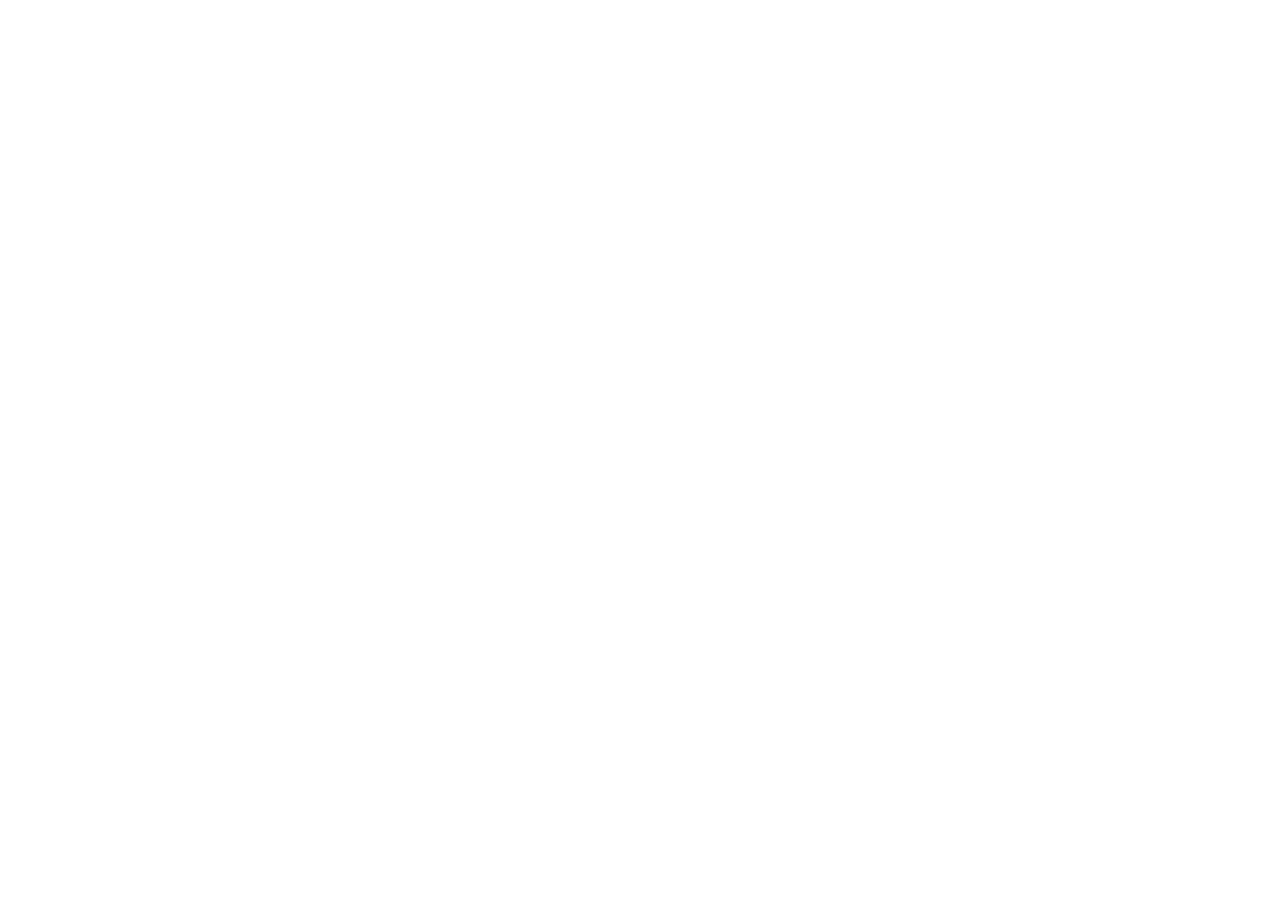
==== index.html @ c574a6f6 "Initial commit" ====
<!DOCTYPE html>
<html lang="pt-BR">
<head>
    <meta charset="UTF-8">
    <meta http-equiv="X-UA-Compatible" content="IE=edge">
    <meta name="viewport" content="width=device-width, initial-scale=1.0">
    <title>Safer Academy</title>
</head>
<body>
    <header>
        <nav></nav>
        <div class="banner"></div>
    </header>
    <main>
        <article></article>
    </main>
    <footer></footer>
</body>
</html>
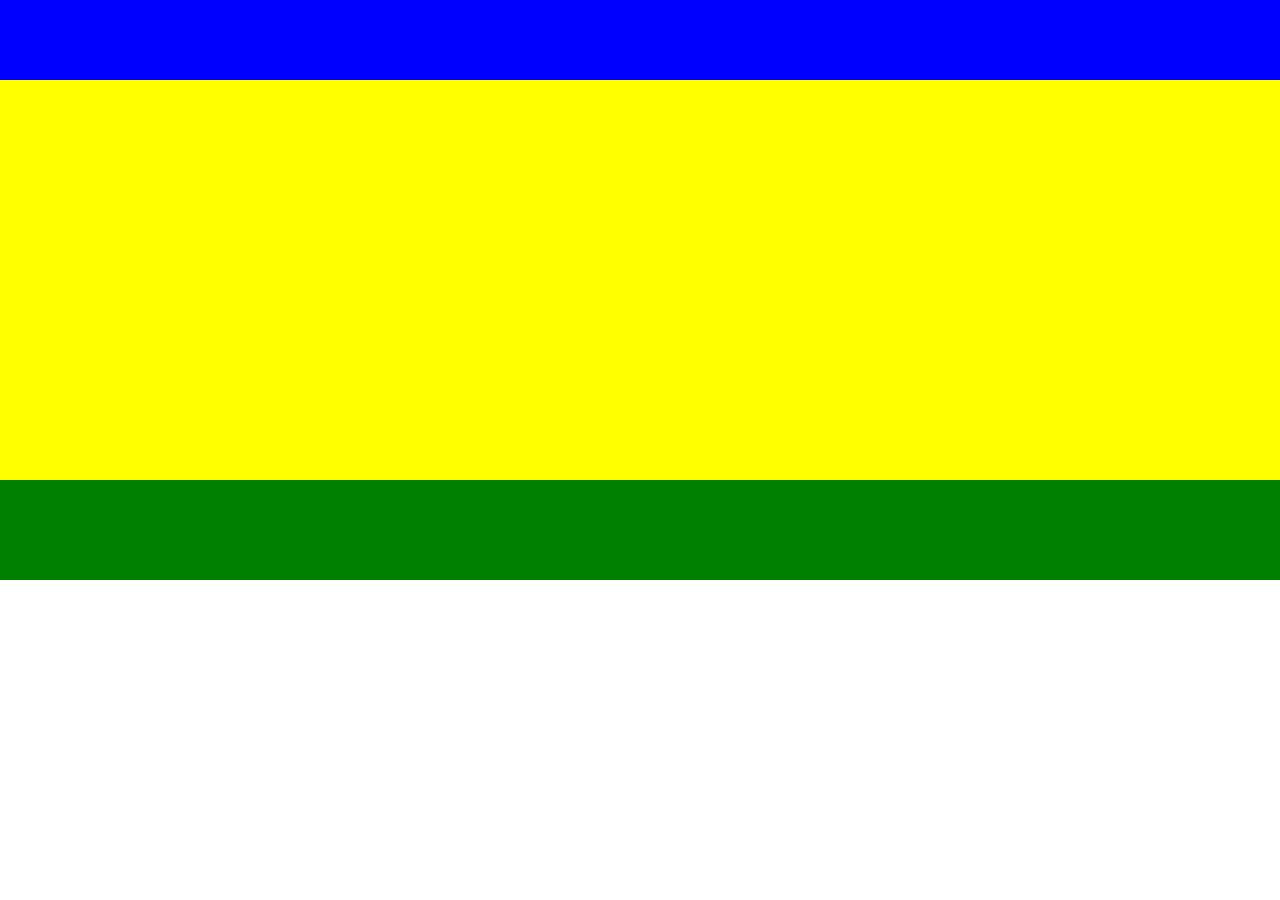
==== commit b6d27ea5: "update 30.05" ====
--- a/index.html
+++ b/index.html
@@ -5,11 +5,14 @@
     <meta http-equiv="X-UA-Compatible" content="IE=edge">
     <meta name="viewport" content="width=device-width, initial-scale=1.0">
     <title>Safer Academy</title>
+    <link rel="stylesheet" href="style.css">
+    <script src="script.js" defer></script>
 </head>
 <body>
     <header>
-        <nav></nav>
+        <div class="topHead"></div>
         <div class="banner"></div>
+        <nav class="navBar"></nav>
     </header>
     <main>
         <article></article>
--- a/style.css
+++ b/style.css
@@ -0,0 +1,42 @@
+@import url('https://fonts.googleapis.com/css2?family=Manrope:wght@300;500;700&display=swap');
+
+:root {
+    --azul-principal: #30ABD6
+    --azul-secundario:  #399DBF
+    --azul-escuro: #2C4975
+    --cinza-claro: #D8D8D8
+    --cinza-escuro: #999999
+    --manager-verde: #2A9E34
+    --producao-laranja: #FB8C00
+    --transporte-amarelo: #FDE02C
+    --helpdesk-azul: #18CCFF
+}
+
+* {
+    margin: 0px;
+    padding: 0px;
+}
+
+
+body {
+    width: 100%;
+    height: 100%;
+}
+
+.topHead {
+    height: 80px;
+    width: 100%;
+    background-color: blue;
+}
+
+.banner {
+    height: 400px;
+    width: 100%;
+    background-color: yellow;
+}
+
+.navBar {
+    width: 100%;
+    height: 100px;
+    background-color: green;
+}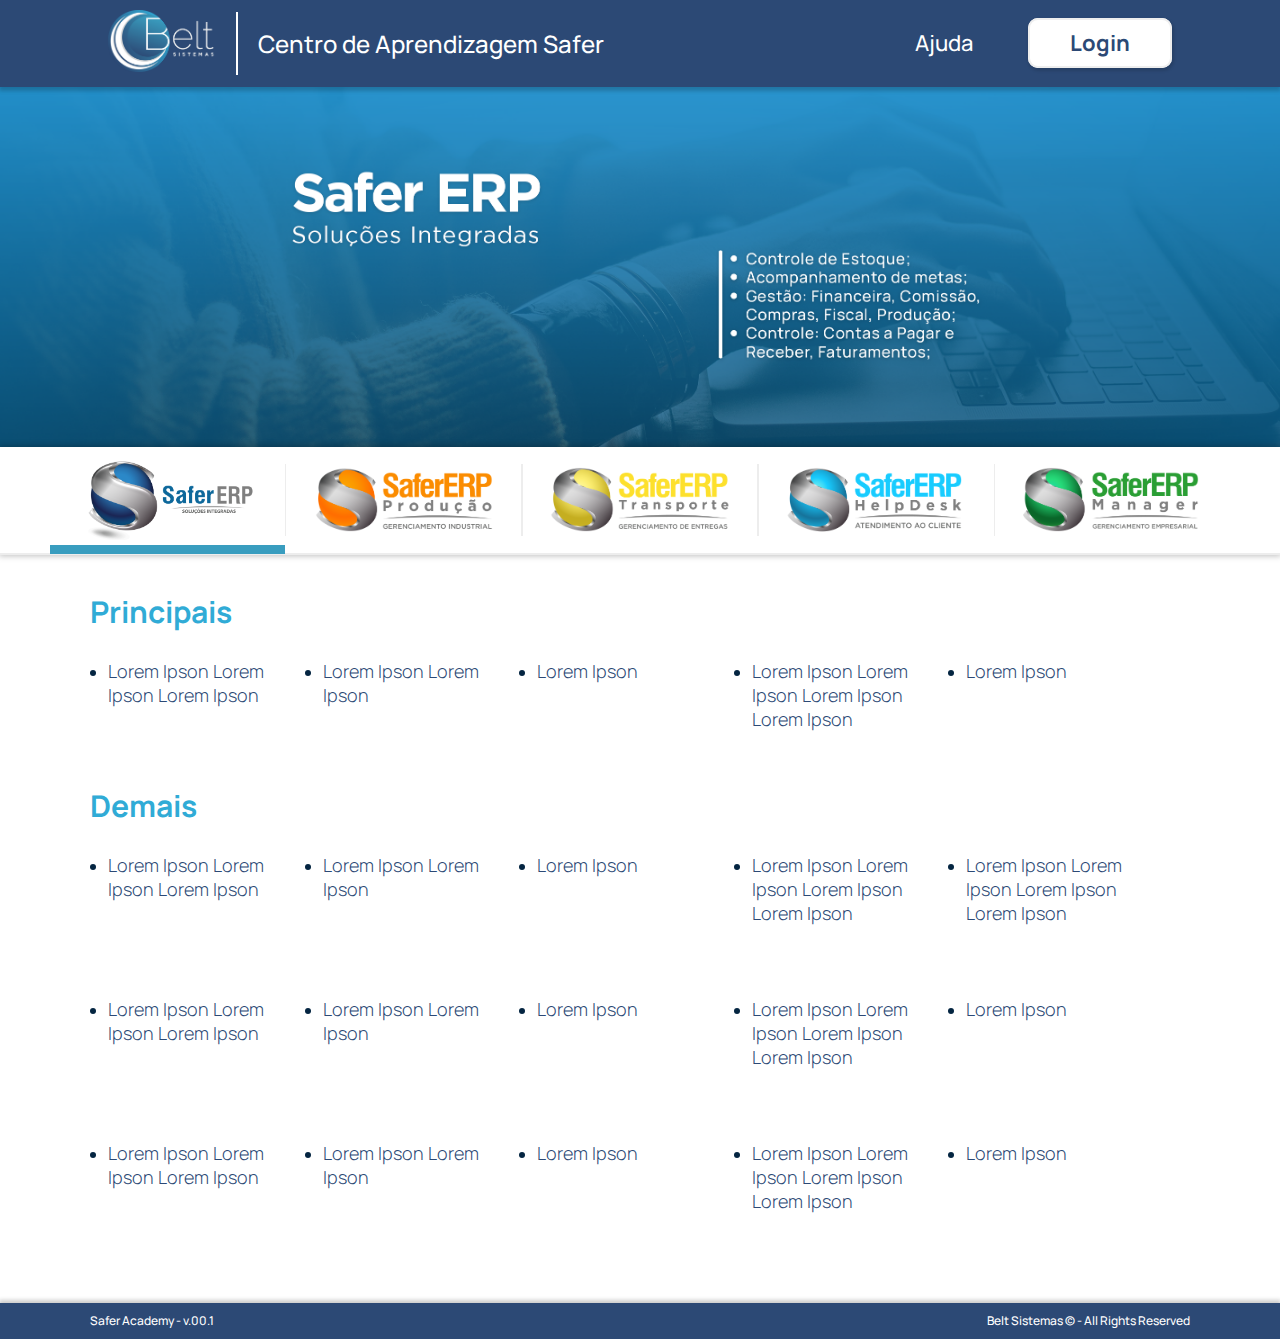
==== commit 738e14b5: "update 09.06" ====
--- a/index.html
+++ b/index.html
@@ -5,18 +5,82 @@
     <meta http-equiv="X-UA-Compatible" content="IE=edge">
     <meta name="viewport" content="width=device-width, initial-scale=1.0">
     <title>Safer Academy</title>
-    <link rel="stylesheet" href="style.css">
-    <script src="script.js" defer></script>
+    <link rel="stylesheet" href="./style.css">
+    <script src="./script.js" defer></script>
 </head>
 <body>
-    <header>
-        <div class="topHead"></div>
-        <div class="banner"></div>
-        <nav class="navBar"></nav>
-    </header>
-    <main>
-        <article></article>
+    <main class="conteiner">
+        <header class="webHead">
+            <div class="topHead">
+                <div class="centroAprendizagem">
+                    <a href="https://beltsistemas.com.br/" target="_blank"><img src="./img/LOGO-VARIAÇÃOpng.png" alt="logo-belt" id="logo-belt"></a>
+                    <h2>Centro de Aprendizagem Safer</h2>
+                </div>
+                <div class="btnOptions">
+                    <a href="./ajudaPage.html" id="ajudaBtn">Ajuda</a>
+                    <a href="" id="loginBtn">Login</a>
+                </div>
+            </div>
+            <div class="banner">
+            </div>
+            <nav class="navBar">
+                <div class="boxItem-navBar cursor-pointer saferERP-lineBottom" id="saferERP">
+                    <img src="./img/LOGO SAFER horizontal.png" alt="saferERP-logo">
+                </div>
+                <div class="lineBetween"></div>
+                <div class="boxItem-navBar cursor-pointer" id="safer-producao">
+                    <img src="./img/SaferProduçãoHorizontal.png" alt="safer-producao-logo">
+                </div>
+                <div class="lineBetween"></div>
+                <div class="boxItem-navBar cursor-pointer" id="safer-transporte">
+                    <img src="./img/SaferTransporteHorizontal.png" alt="safer-transporte-logo">
+                </div>
+                <div class="lineBetween"></div>
+                <div class="boxItem-navBar cursor-pointer" id="safer-helpdesk">
+                    <img src="./img/SaferHelpdeskHorizontal.png" alt="safer-helpdesk-logo">
+                </div>
+                <div class="lineBetween"></div>
+                <div class="boxItem-navBar cursor-pointer" id="safer-manager">
+                    <img src="./img/SaferManagerHorizontal.png" alt="safer-manager-logo">
+                </div>
+            </nav>
+        </header>
+        <section class="contentBox">
+            <div class="sectionTopics">
+                <h3 class="subtittle-H3">Principais</h3>
+                <ul class="topicsGrid">
+                    <li class="topicsTxt"><a href="">Lorem Ipson Lorem Ipson Lorem Ipson</a></li>
+                    <li class="topicsTxt"><a href="">Lorem Ipson Lorem Ipson</a></li>
+                    <li class="topicsTxt"><a href="">Lorem Ipson</a></li>
+                    <li class="topicsTxt"><a href="">Lorem Ipson Lorem Ipson Lorem Ipson Lorem Ipson</a></li>
+                    <li class="topicsTxt"><a href="">Lorem Ipson</a></li>
+                </ul>
+            </div>
+            <div class="sectionTopics">
+                <h3 class="subtittle-H3">Demais</h3>
+                <ul class="topicsGrid">
+                    <li class="topicsTxt"><a href="">Lorem Ipson Lorem Ipson Lorem Ipson</a></li>
+                    <li class="topicsTxt"><a href="">Lorem Ipson Lorem Ipson</a></li>
+                    <li class="topicsTxt"><a href="">Lorem Ipson</a></li>
+                    <li class="topicsTxt"><a href="">Lorem Ipson Lorem Ipson Lorem Ipson Lorem Ipson</a></li>
+                    <li class="topicsTxt"><a href="">Lorem Ipson Lorem Ipson Lorem Ipson Lorem Ipson</a></li>
+                    <li class="topicsTxt"><a href="">Lorem Ipson Lorem Ipson Lorem Ipson</a></li>
+                    <li class="topicsTxt"><a href="">Lorem Ipson Lorem Ipson</a></li>
+                    <li class="topicsTxt"><a href="">Lorem Ipson</a></li>
+                    <li class="topicsTxt"><a href="">Lorem Ipson Lorem Ipson Lorem Ipson Lorem Ipson</a></li>
+                    <li class="topicsTxt"><a href="">Lorem Ipson</a></li>
+                    <li class="topicsTxt"><a href="">Lorem Ipson Lorem Ipson Lorem Ipson</a></li>
+                    <li class="topicsTxt"><a href="">Lorem Ipson Lorem Ipson</a></li>
+                    <li class="topicsTxt"><a href="">Lorem Ipson</a></li>
+                    <li class="topicsTxt"><a href="">Lorem Ipson Lorem Ipson Lorem Ipson Lorem Ipson</a></li>
+                    <li class="topicsTxt"><a href="">Lorem Ipson</a></li>
+                </ul>
+            </div>
+        </section>
+        <footer class="webBottom">
+            <p>Safer Academy - v.00.1</p>
+            <p>Belt Sistemas © - All Rights Reserved</p>
+        </footer>
     </main>
-    <footer></footer>
 </body>
 </html>--- a/style.css
+++ b/style.css
@@ -1,42 +1,380 @@
 @import url('https://fonts.googleapis.com/css2?family=Manrope:wght@300;500;700&display=swap');
 
 :root {
-    --azul-principal: #30ABD6
-    --azul-secundario:  #399DBF
-    --azul-escuro: #2C4975
-    --cinza-claro: #D8D8D8
-    --cinza-escuro: #999999
-    --manager-verde: #2A9E34
-    --producao-laranja: #FB8C00
-    --transporte-amarelo: #FDE02C
-    --helpdesk-azul: #18CCFF
+    --azul-principal: #30ABD6;
+    --azul-secundario:  #399DBF;
+    --azul-escuro: #2C4975;
+    --cinza-claro: #D8D8D8;
+    --cinza-escuro: #999999;
+    --manager-verde: #2A9E34;
+    --producao-laranja: #FB8C00;
+    --transporte-amarelo: #FDE02C;
+    --helpdesk-azul: #18CCFF;
 }
 
 * {
     margin: 0px;
     padding: 0px;
-}
-
-
-body {
-    width: 100%;
-    height: 100%;
-}
-
+    box-sizing: border-box;
+    font-family: "Manrope", "sans-serif";
+    font-weight: 500;
+    text-decoration: none;
+    transition: .4s;
+}
+
+/* CLASS CONTEINER CONTIDA NO MAIN */
+.conteiner {
+    min-height: 100vh;
+    display: flex;
+    flex-direction: column ;
+}
+
+/* HEADER */
+.webHead {
+    display: flex;
+    flex-direction: column;
+}
+
+/* CABEÇALHO HEADER */
 .topHead {
-    height: 80px;
-    width: 100%;
-    background-color: blue;
-}
-
+    top: 0px;
+    height: auto;
+    padding-bottom: 10px;
+    padding-top: 10px;
+    width: 100%;
+    background-color: var(--azul-escuro);
+    display: flex;
+    justify-content:space-between;
+    align-items: center;
+    padding-left: 12vh;
+    padding-right: 12vh;
+    /* offset-x | offset-y | blur-radius | spread-radius | color */
+    box-shadow: 0px 3px 4px 1px rgba(0, 0, 0, 0.2);
+    z-index: 1;
+}
+
+/* CONTEM A FRASE E A LOGO BELT */
+.centroAprendizagem {   
+    display: flex;
+    align-items: center;
+    justify-content: center;
+    /* gap: 15px; */
+}
+
+.centroAprendizagem h2 {
+    border-left: 2px solid white;
+    padding: 10px;
+    padding-left: 20px;
+    padding-top: 15px;
+    padding-bottom: 15px;
+    padding-right: 0px;
+    color: #ffffff;
+}
+
+.centroAprendizagem a {
+    color: white;
+}
+
+.centroAprendizagem a:hover {
+    color: white;
+    text-decoration: underline;
+}
+
+.centroAprendizagem p {
+    color: white;
+    margin-left: 1vh;
+    padding-top: 0.5vh;
+}
+#logo-belt {
+    margin-right: 20px;
+    width: 12vh;
+}
+
+/* CAMPO AJUDA E LOGIN */
+.btnOptions a{
+    padding: 8px;
+    padding-left: 12px;
+    padding-right: 12px;
+    font-size: 22px;
+    margin-left: 40px;
+    color: white;
+    position: relative;
+}
+
+/* ANIMAÇÃO BOTAO AJUDA */
+.btnOptions #ajudaBtn::after {
+    content: "";
+    position: absolute;
+    left: 0;
+    bottom: 0px;
+    width: 100%;
+    height: 3px;
+    background: #ffffff;
+    border-radius: 5px;
+    transform-origin: right;
+    transform: scaleX(0);
+    transition: transform .3s;
+}
+
+.btnOptions #ajudaBtn:hover::after {
+    transform-origin: left;
+    transform: scaleX(1);
+}
+
+/* BOTAO LOGIN */
+#loginBtn {
+    background-color: #ffffff;
+    color: var(--azul-escuro);
+    border-radius: 10px;
+    border: 2px solid #eeeeee;
+    font-weight: 700;
+    padding-left: 40px;
+    padding-right: 40px;
+    box-shadow: 1px 2px 3px 1px rgba(0, 0, 0, 0.13);
+}
+
+#loginBtn:hover {
+    background-color: #e0e0e0;
+    transition: .3s;
+}
+
+/* BANNER */
 .banner {
-    height: 400px;
-    width: 100%;
-    background-color: yellow;
-}
-
+    height: 40vh;
+    width: 100%;
+    transition: .4s;
+    background: url(./img/banners/SaferERP-banner.png);
+    background-repeat: no-repeat;
+    background-size: cover;
+    background-position: center;
+}
+
+/* REDIMENSIONAR IMGS */
+.boxItem-navBar img{
+    width: 20vh;
+}
+
+/* BARRA DE NAVEGAÇÃO DOS SAFERS */
 .navBar {
     width: 100%;
-    height: 100px;
-    background-color: green;
+    height: 12vh;
+    padding-bottom: 12px;
+    padding-top: 12px;
+    padding-left: 50px;
+    padding-right: 50px;
+    background-color: #ffffff;
+    border-bottom: 2px solid #ededed;
+    display: flex;
+    align-items: center;
+    justify-content: space-evenly;
+    box-shadow: 0px 0px 6px 1px rgba(0, 0, 0, 0.25);
+}
+
+/* LINHA DIVISORIA DOS SAFERS */
+.lineBetween {
+    height: 8vh;
+    width: 2px;
+    background-color: #ededed;
+}
+/* CAMPO DIVS DOS SAFERS  */
+.boxItem-navBar {
+    width: 30vh;
+    height: 12vh;
+    display: flex;
+    justify-content: center;
+    align-items: center;
+    position: relative;
+    transition: .4s;
+}
+
+/* DEFINIR CURSOR COMO POINTER */
+.cursor-pointer {
+    cursor: pointer;
+}
+
+/* TRANSIÇÃO DAS IMGS */
+.boxItem-navBar img {
+    transition: .2s;
+}
+
+.boxItem-navBar img:hover {
+    width: 26vh;
+    transition: .3s;
+}
+
+/* LINHA DE BAIXO SAFER ERP */
+.saferERP-lineBottom {
+    border-left: 0;
+    padding-left: 0vh;
+    border-bottom: 1vh solid var(--azul-secundario);
+}
+
+.saferERP-lineBottom:hover {
+    border-bottom: 0.5vh solid var(--azul-secundario);
+    transition: .15s;
+}
+
+/* LINHA DE BAIXO SAFER PRODUCAO */
+.saferProducao-lineBottom {
+    border-left: 0;
+    padding-left: 0vh;
+    border-bottom: 1vh solid var(--producao-laranja);
+    
+}
+
+.saferProducao-lineBottom:hover {
+    border-bottom: 0.5vh solid var(--producao-laranja);
+    transition: .15s;
+}
+
+/* LINHA DE BAIXO SAFER TRANSPORTE */
+.saferTransporte-lineBottom {
+    border-left: 0;
+    padding-left: 0vh;
+    border-bottom: 1vh solid var(--transporte-amarelo);
+    
+}
+
+.saferTransporte-lineBottom:hover {
+    border-bottom: 0.5vh solid var(--transporte-amarelo);
+    transition: .15s;
+}
+
+/* LINHA DE BAIXO SAFER MANAGER */
+.saferManager-lineBottom {
+    border-left: 0;
+    padding-left: 0vh;
+    border-bottom: 1vh solid var(--manager-verde);
+    
+}
+
+.saferManager-lineBottom:hover {
+    border-bottom: 0.5vh solid var(--manager-verde);
+    transition: .15s;
+}
+
+/* LINHA DE BAIXO SAFER HELPDESK */
+.saferHelpdesk-lineBottom {
+    border-left: 0;
+    padding-left: 0vh;
+    border-bottom: 1vh solid var(--helpdesk-azul);
+    
+}
+
+.saferHelpdesk-lineBottom:hover {
+    border-bottom: 0.5vh solid var(--helpdesk-azul);
+    transition: .15s;
+}
+
+
+/* SECTION DE CONTEUDO */
+.contentBox {
+    padding: 4vh;
+    padding-left: 10vh;
+    /* padding-right: 12vh; */
+    display: flex;
+    flex-direction: column;
+    align-items: center;
+    justify-content: center;
+}
+
+/* TOPICOS SECTION */
+.topicsGrid {
+    padding-left: 2vh;
+    padding-right: 12vh;
+    width: auto;
+    display: grid;
+    grid-template-columns: repeat(5, 1fr);
+    gap: 10vh;
+    column-gap: 5vh;
+    row-gap: 8vh;
+}
+
+/* SUBTITULO DOS TOPICOS */
+.subtittle-H3 {
+    font-size: 30px;
+    color: var(--azul-principal);
+    font-weight: 700;
+    padding-bottom: 3vh;
+}
+
+/* COR DO BOTAO DA LI */
+li {
+    color: #042541;
+}
+
+/* TEXTO DOS TOPICOS */
+.topicsGrid a {
+    color: var(--azul-escuro);
+    font-weight: 300;
+    font-size: 18px
+}
+
+.topicsGrid a:hover {
+    text-decoration: underline;
+}
+
+/* TOPICOS ENQUADRAMENTO */
+.sectionTopics {
+    margin-bottom: 6vh;
+}
+
+/* FOOTER DA PÁGINA */
+.webBottom {
+    background-color: var(--azul-escuro);
+    width: 100%;
+    height: 4vh;
+    bottom: 0px;
+    display: flex;
+    justify-content: space-between;
+    align-items: center;
+    padding-left: 10vh;
+    padding-right: 10vh;
+    box-shadow: 0px -2px 4px 1px rgba(0, 0, 0, 0.2);
+}
+
+.webBottom p {
+    color: #ffffff;
+    font-size: 12px;
+}
+
+
+#questionInput {
+    border-radius: 1.5vh;
+    width: 100vh;
+    height: 6vh;
+    padding-left: 2vh;
+    padding-right: 2vh;
+    font-size: 2vh;
+    font-weight: 700;
+}
+
+#questionInput::placeholder{
+    color: #999999;
+    font-weight: 500;
+}
+
+.saferERP-input {
+    border: 0.35vh solid var(--azul-secundario);
+    color: var(--azul-secundario)
+}
+
+.saferProducao-input {
+    border: 0.35vh solid var(--producao-laranja);
+    color: var(--producao-laranja);
+}
+
+.saferTransporte-input {
+    border: 0.35vh solid var(--transporte-amarelo);
+    color: var(--transporte-amarelo);
+}
+
+.saferManager-input {
+    border: 0.35vh solid var(--manager-verde);
+    color: var(--manager-verde);
+}
+
+.saferHelpdesk-input {
+    border: 0.35vh solid var(--helpdesk-azul);
+    color: var(--helpdesk-azul);
 }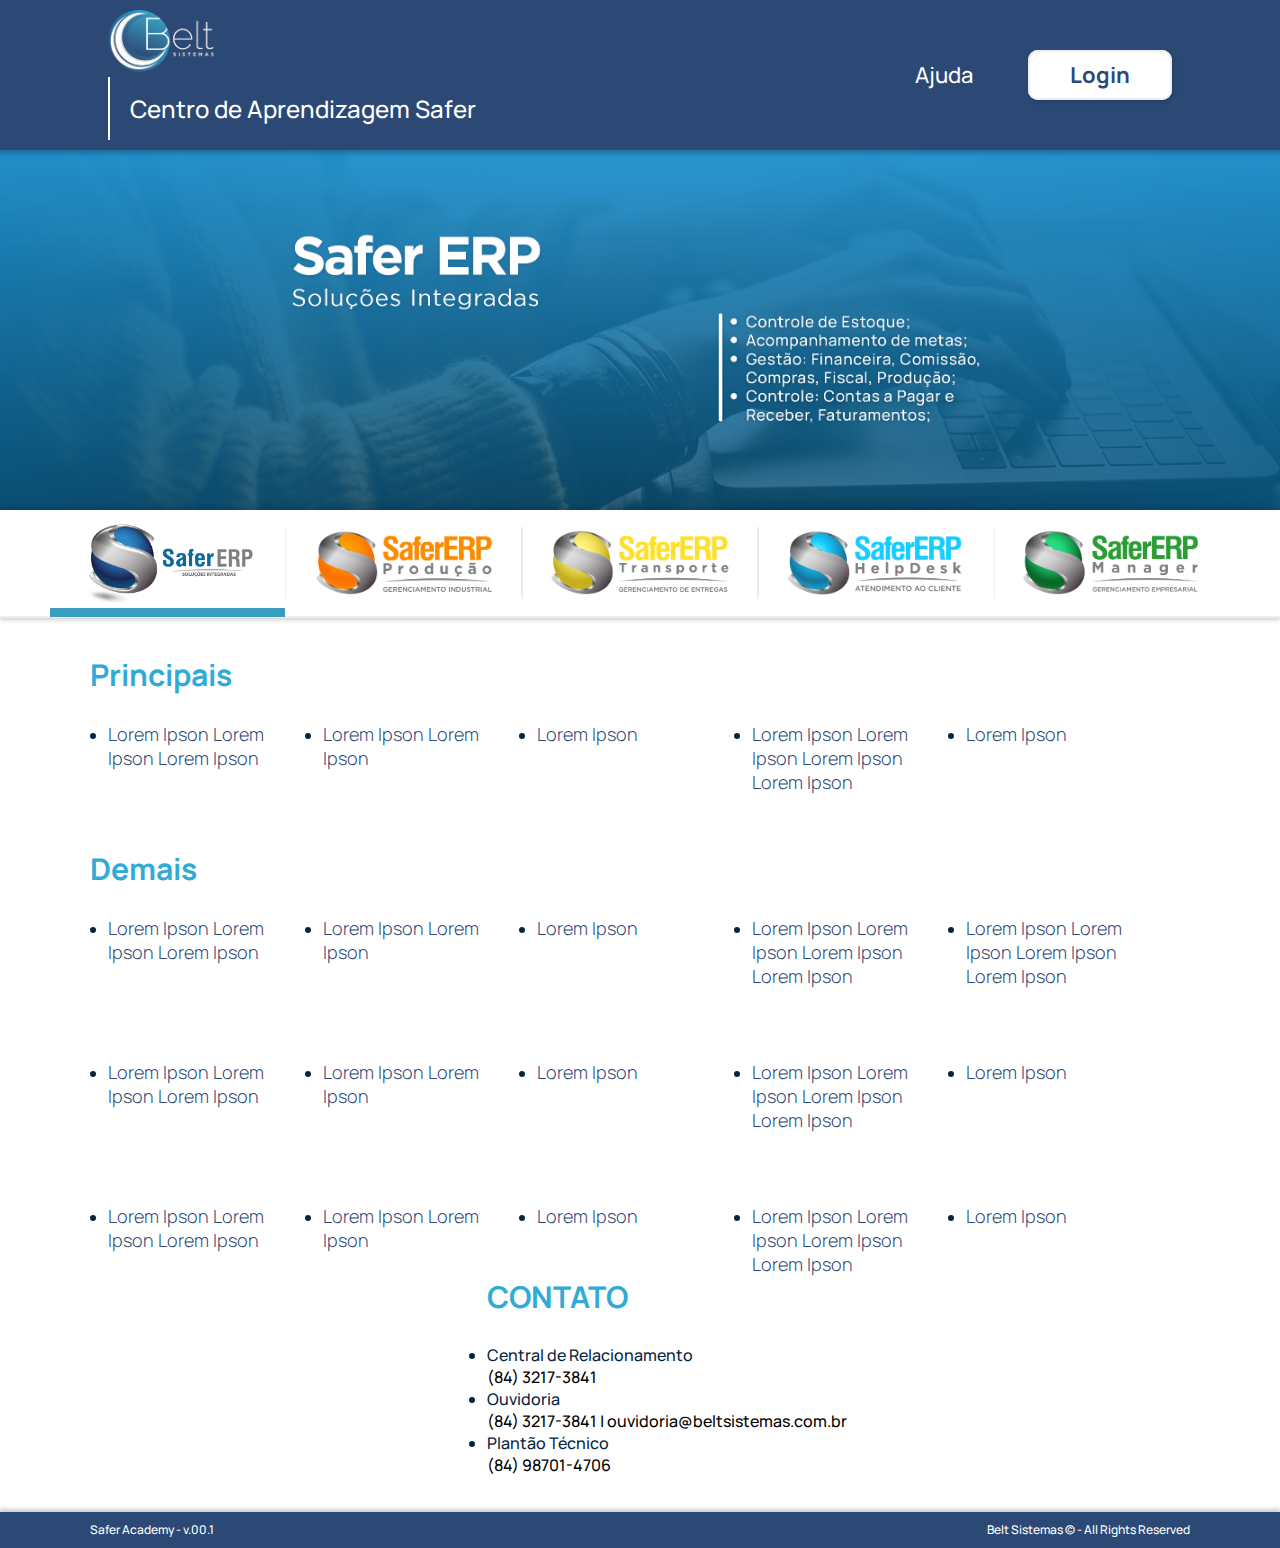
==== commit 60969710: "update" ====
--- a/index.html
+++ b/index.html
@@ -6,6 +6,7 @@
     <meta name="viewport" content="width=device-width, initial-scale=1.0">
     <title>Safer Academy</title>
     <link rel="stylesheet" href="./style.css">
+    <link rel="icon" type="image/png" href="img/icons/logo-belt.svg"/>
     <script src="./script.js" defer></script>
 </head>
 <body>
@@ -13,8 +14,10 @@
         <header class="webHead">
             <div class="topHead">
                 <div class="centroAprendizagem">
-                    <a href="https://beltsistemas.com.br/" target="_blank"><img src="./img/LOGO-VARIAÇÃOpng.png" alt="logo-belt" id="logo-belt"></a>
-                    <h2>Centro de Aprendizagem Safer</h2>
+                    <div class="h2-img-centroAprendizagem">
+                        <a href="https://beltsistemas.com.br/" target="_blank"><img src="./img/LOGO-VARIAÇÃOpng.png" alt="logo-belt" id="logo-belt"></a>
+                        <h2 class="linkBackHead">Centro de Aprendizagem Safer</h2>
+                    </div>
                 </div>
                 <div class="btnOptions">
                     <a href="./ajudaPage.html" id="ajudaBtn">Ajuda</a>
@@ -56,7 +59,7 @@
                     <li class="topicsTxt"><a href="">Lorem Ipson</a></li>
                 </ul>
             </div>
-            <div class="sectionTopics">
+            <div class="sectionTopicsBottom">
                 <h3 class="subtittle-H3">Demais</h3>
                 <ul class="topicsGrid">
                     <li class="topicsTxt"><a href="">Lorem Ipson Lorem Ipson Lorem Ipson</a></li>
@@ -76,6 +79,27 @@
                     <li class="topicsTxt"><a href="">Lorem Ipson</a></li>
                 </ul>
             </div>
+            <div class="suporte-PagPrincipal">
+                <h3 class="subtittle-H3">CONTATO </h3>
+                    <div class="case-content-suporte">
+                        <div class="box-contact">
+                            <h4>
+                                <li>Central de Relacionamento</li>
+                            </h4>
+                            <p>(84) 3217-3841</p>
+                        </div>
+                        <div class="box-contact">
+                            <h4><li>Ouvidoria</li></h4>
+                            <p>(84) 3217-3841 | ouvidoria@beltsistemas.com.br</p>
+                        </div>
+                        <div class="box-contact">
+                            <h4>
+                                <li>Plantão Técnico</li>
+                            </h4>
+                            <p>(84) 98701-4706</p>
+                        </div>
+                    </div>
+            </div>
         </section>
         <footer class="webBottom">
             <p>Safer Academy - v.00.1</p>
